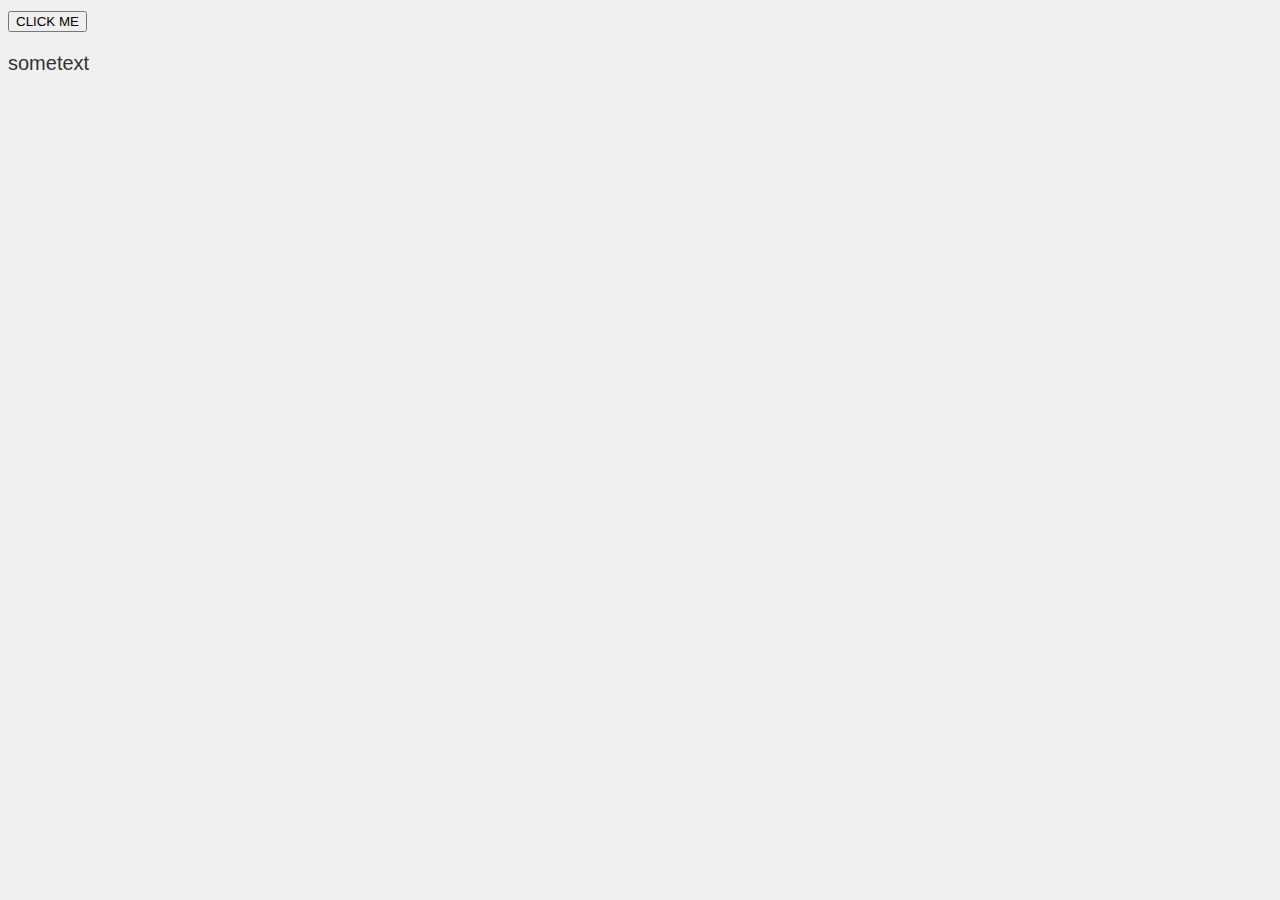
==== src/main/resources/Web/index.html @ f5d2101a "refactor" ====
<!DOCTYPE html>
<html lang="en">
<head>
    <meta charset="UTF-8">
    <link rel="stylesheet" href="css/styles.css">
    <title>Title</title>
</head>
<body>
<script src="js/tableCreate.js"></script>

<script src="js/tableGet.js"></script>
<p>sometext</p>
</body>
</html>
---- src/main/resources/Web/css/styles.css ----
body {
  font-family: Arial, Verdana,  sans-serif; /* Семейство шрифтов */
  font-size: 15pt; /* Размер основного шрифта в пунктах  */
  background-color: #f0f0f0; /* Цвет фона веб-страницы */
  color: #333; /* Цвет основного текста */
}
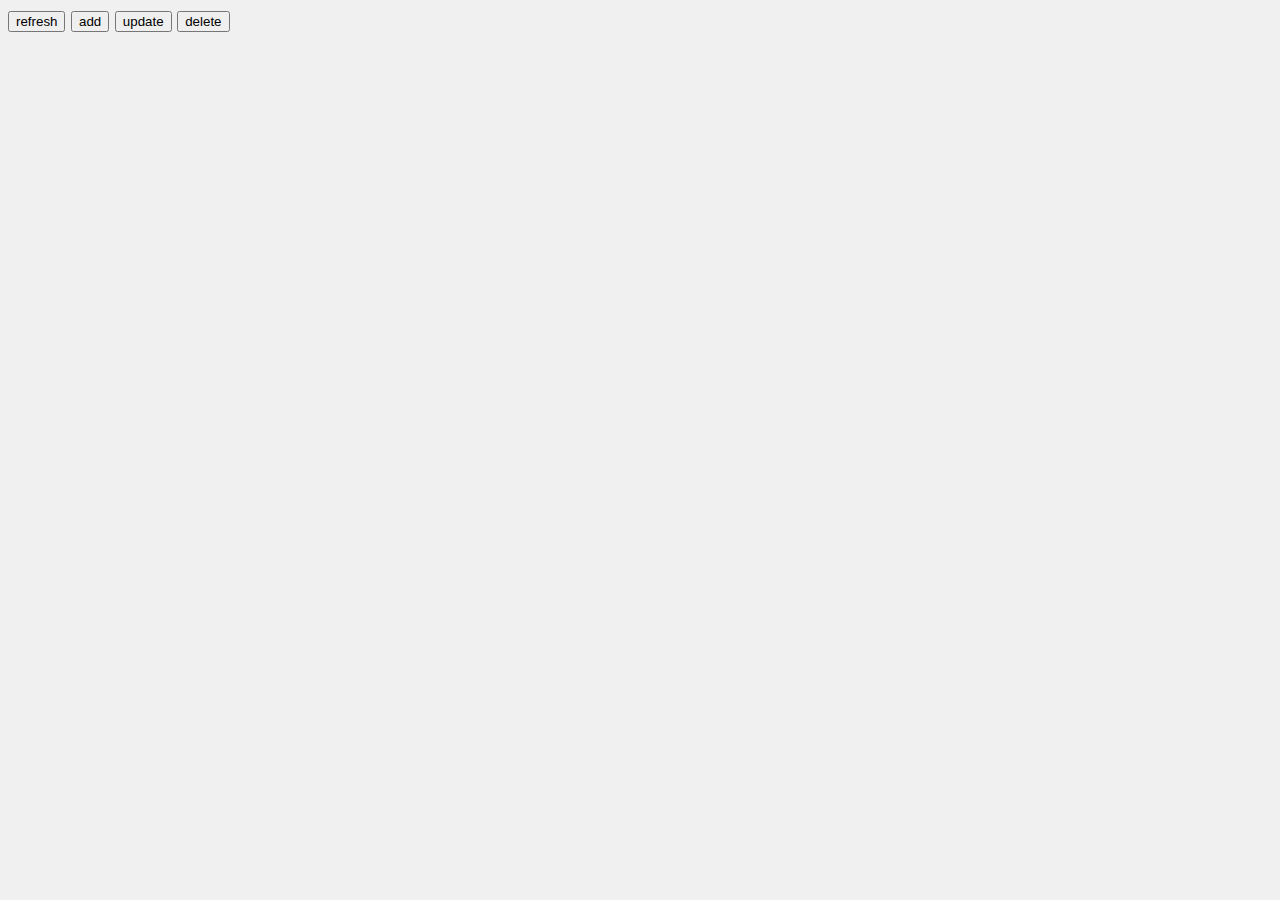
==== commit f4fc6928: "initial commit" ====
--- a/src/main/resources/Web/index.html
+++ b/src/main/resources/Web/index.html
@@ -1,14 +1,28 @@
 <!DOCTYPE html>
 <html lang="en">
+
 <head>
     <meta charset="UTF-8">
     <link rel="stylesheet" href="css/styles.css">
     <title>Title</title>
 </head>
+
 <body>
-<script src="js/tableCreate.js"></script>
 
-<script src="js/tableGet.js"></script>
-<p>sometext</p>
+    <div class="controls">
+        <button id="refreshButton">refresh</button>
+        <button id="addButton">add</button>
+        <button id="updateButton">update</button>
+        <button id="deleteButton">delete</button>
+    </div>
+    <script src="js/fillTable.js"></script>
+    <script src="js/getClientsJson.js"></script>
+    <script src="js/userInputs.js"></script>
+    <script src="js/postData.js"></script>
+
+    <table id="clientsTable">
+
+    </table>
 </body>
+
 </html>